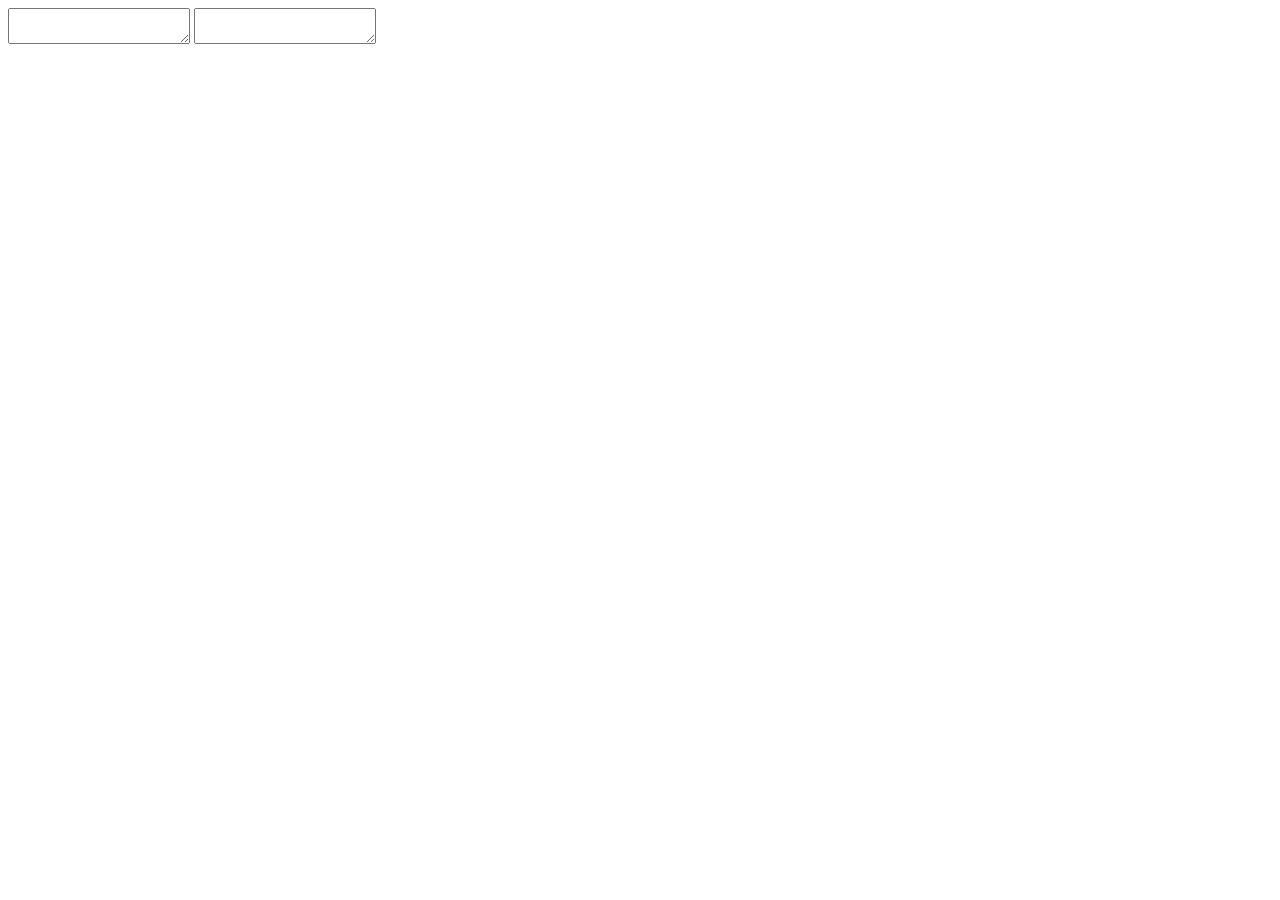
==== index.html @ b7554557 "Added Testing Files" ====
<!DOCTYPE html>
<html lang="en">
<head>
    <meta charset="UTF-8">
    <meta http-equiv="X-UA-Compatible" content="IE=edge">
    <meta name="viewport" content="width=device-width, initial-scale=1.0">
    
    <title>Testing</title>
</head>
<body>
    <textarea id = "input-text-js" ></textarea>
    <textarea id = "output-text-js" ></textarea>
    <script type = "text/JavaScript" src = "character-to-binary.js"></script>
</body>
</html>
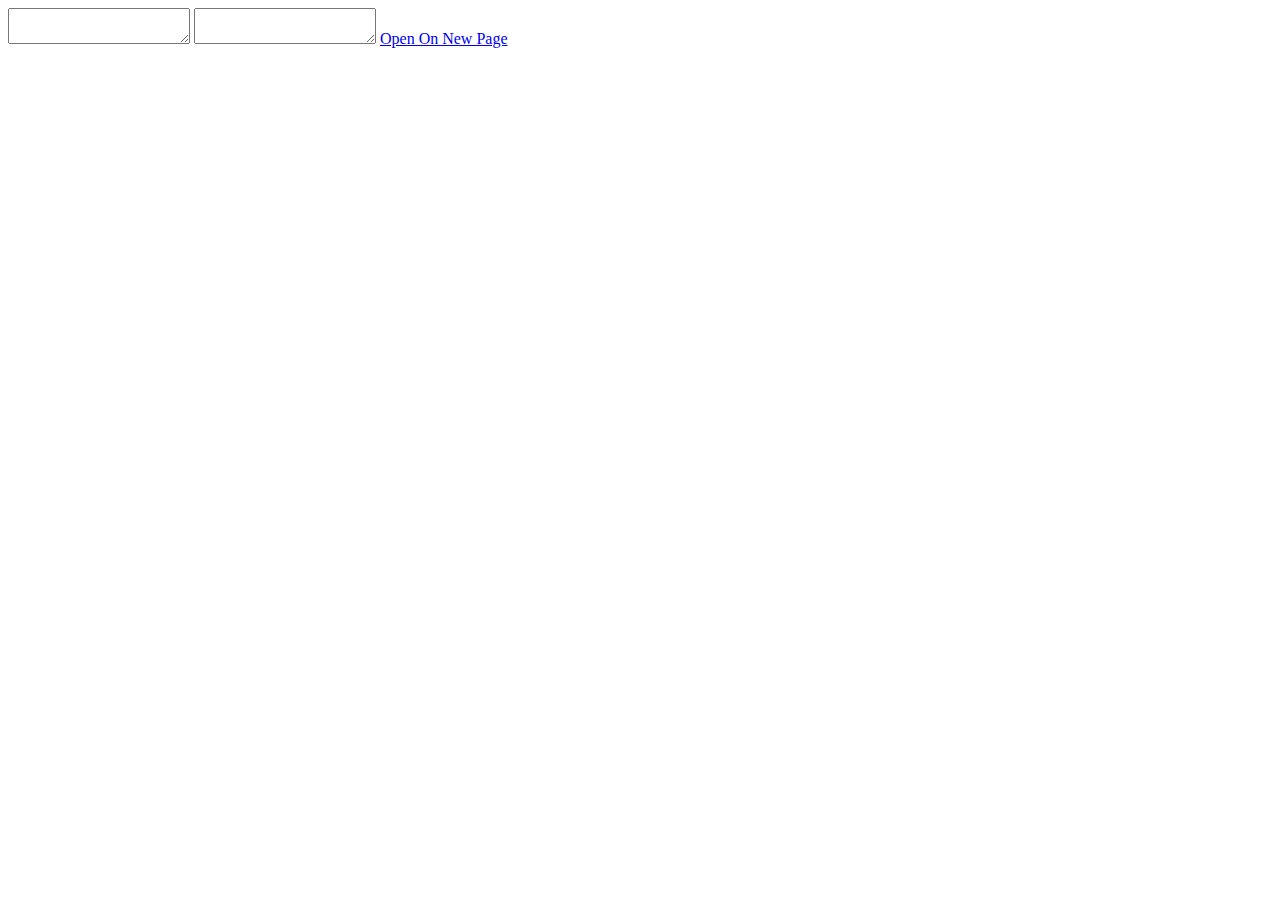
==== commit 3a116b2b: "New Page Popup" ====
--- a/index.html
+++ b/index.html
@@ -11,5 +11,6 @@
     <textarea id = "input-text-js" ></textarea>
     <textarea id = "output-text-js" ></textarea>
     <script type = "text/JavaScript" src = "character-to-binary.js"></script>
+    <a target = "_blank" href = "conversion.html">Open On New Page</a>
 </body>
 </html>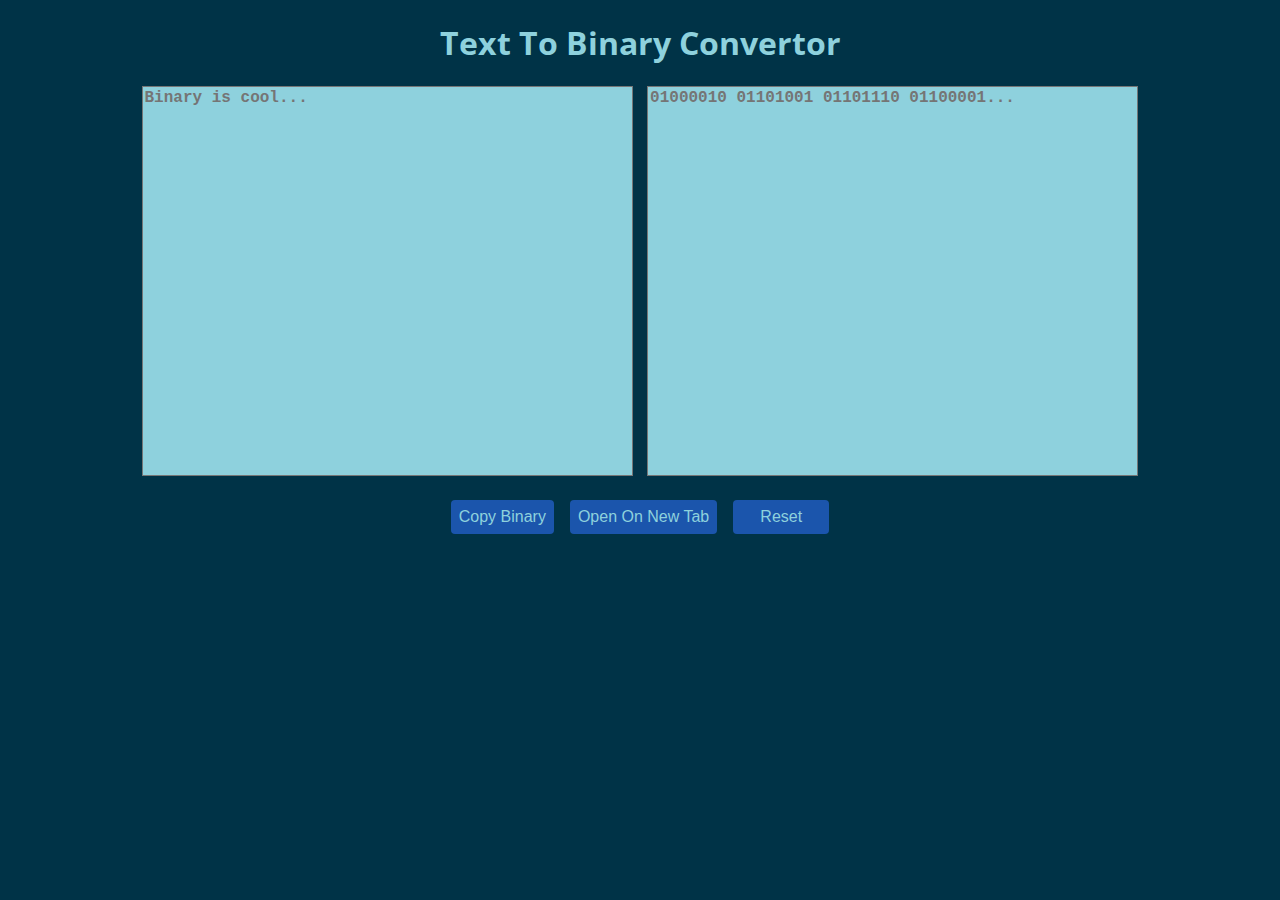
==== commit 3afd0f84: "Merge branch 'HTML-Feature' into main" ====
--- a/index.html
+++ b/index.html
@@ -4,13 +4,32 @@
     <meta charset="UTF-8">
     <meta http-equiv="X-UA-Compatible" content="IE=edge">
     <meta name="viewport" content="width=device-width, initial-scale=1.0">
-    
-    <title>Testing</title>
+    <meta name = "author" content = "Sobhan Mehrpour">
+    <link href = "style.css" type = "text/css" rel = "stylesheet"/>
+    <link rel = "icon" href="icon/32.png" type="image/gif" sizes="32x32">
+    <title>Text-to-Binary Converstor</title>
 </head>
 <body>
-    <textarea id = "input-text-js" ></textarea>
-    <textarea id = "output-text-js" ></textarea>
+
+    <header class = "title-header">
+        <h1>Text To Binary Convertor</h1>
+    </header>
+
+    <form>
+        <section class = "conversion-area">
+            <textarea id = "input-text-js" placeholder = "Binary is cool..."></textarea>
+            <textarea id = "output-text-js" placeholder = "01000010 01101001 01101110 01100001..."></textarea>
+        </section>
+
+        <section class = "button-area">
+            <button type = "button" class = "copy-binary-button" id = "copy-binary-button">Copy Binary</button>
+            <a target = "_blank" href = "index.html"><button type = "button" class = "new-tab-button">Open On New Tab</button></a>
+            <button type = "reset" class = "reset-button" id = "reset-button">Reset</button>
+        </section>
+    </form>
+
     <script type = "text/JavaScript" src = "character-to-binary.js"></script>
-    <a target = "_blank" href = "conversion.html">Open On New Page</a>
+    <script type = "text/JavaScript" src = "button-functions.js"></script>
+    
 </body>
 </html>--- a/style.css
+++ b/style.css
@@ -0,0 +1,128 @@
+/* Using Open Sans. */
+@import url('https://fonts.googleapis.com/css2?family=Open+Sans&display=swap');
+
+:root
+{
+    --primary: rgb(29, 29, 29);
+    --secondary: rgb(0, 51, 71);
+    --tertiary: rgb(27, 85, 172);
+    --quaternary: rgb(28, 70, 133);
+    --contrast: rgb(142, 209, 221);
+
+    font-size: 16px;
+}
+
+/* Default sizes. */
+p {font-size: 1rem;}
+h1 {font-size: 2rem;}
+h2 {font-size: 1.75rem;}
+h3 {font-size: 1.5rem;}
+h4 {font-size: 1.25rem;}
+
+body 
+{
+    background-color: var(--secondary);
+    color: var(--contrast);
+    font-family: 'Open Sans', sans-serif;
+    font-size: 16px;
+}
+
+textarea 
+{
+    font-size: 1rem;
+    color: var(--primary);
+    background-color: var(--contrast);
+    font-weight: 600;
+    font-family: 'Courier New', Courier, monospace;
+}
+
+.title-header h1 {text-align: center;}
+
+.conversion-area
+{
+    width: 80%;
+    margin: auto;
+
+    display: flex;
+    flex-direction: row;
+}
+.conversion-area textarea
+{
+    margin: auto;
+    width: 48%;
+    height: 24rem;
+
+    resize: none;
+    overflow-y: scroll;
+}
+
+@media only screen and (max-width: 720px)
+{
+    .conversion-area
+    {
+        flex-direction: column;
+        width: 90%;
+    }
+    .conversion-area textarea
+    {
+        width: 100%;
+        height: 12rem;
+        margin-bottom: 1rem;
+    }
+    body {min-width: 300px;}
+}
+
+.button-area
+{
+    width: 80%;
+
+    margin: 1.5rem auto;
+
+    display: flex;
+    flex-direction: row;
+}
+
+.button-area button
+{
+    border: none;
+    border-radius: 0.25rem;
+    padding: 0.5rem;
+
+    color: var(--contrast);
+    background-color: var(--tertiary);
+
+    font-size: 1rem;
+
+    min-width: 6rem;
+}
+
+.button-area button:hover {background-color: var(--quaternary);}
+
+#copy-binary-button
+{
+    margin-left: auto;
+    margin-right: 1rem;
+}
+
+#reset-button
+{
+    margin-left: 1rem;
+    margin-right: auto;
+}
+
+@media only screen and (max-width: 720px)
+{
+    .button-area
+    {
+        margin-top: 0.75rem;
+        width: 90%;
+    }
+
+    .button-area button
+    {
+        padding: 0.25rem;
+        min-width: 4rem;
+
+        font-size: 0.75rem;
+    }
+}
